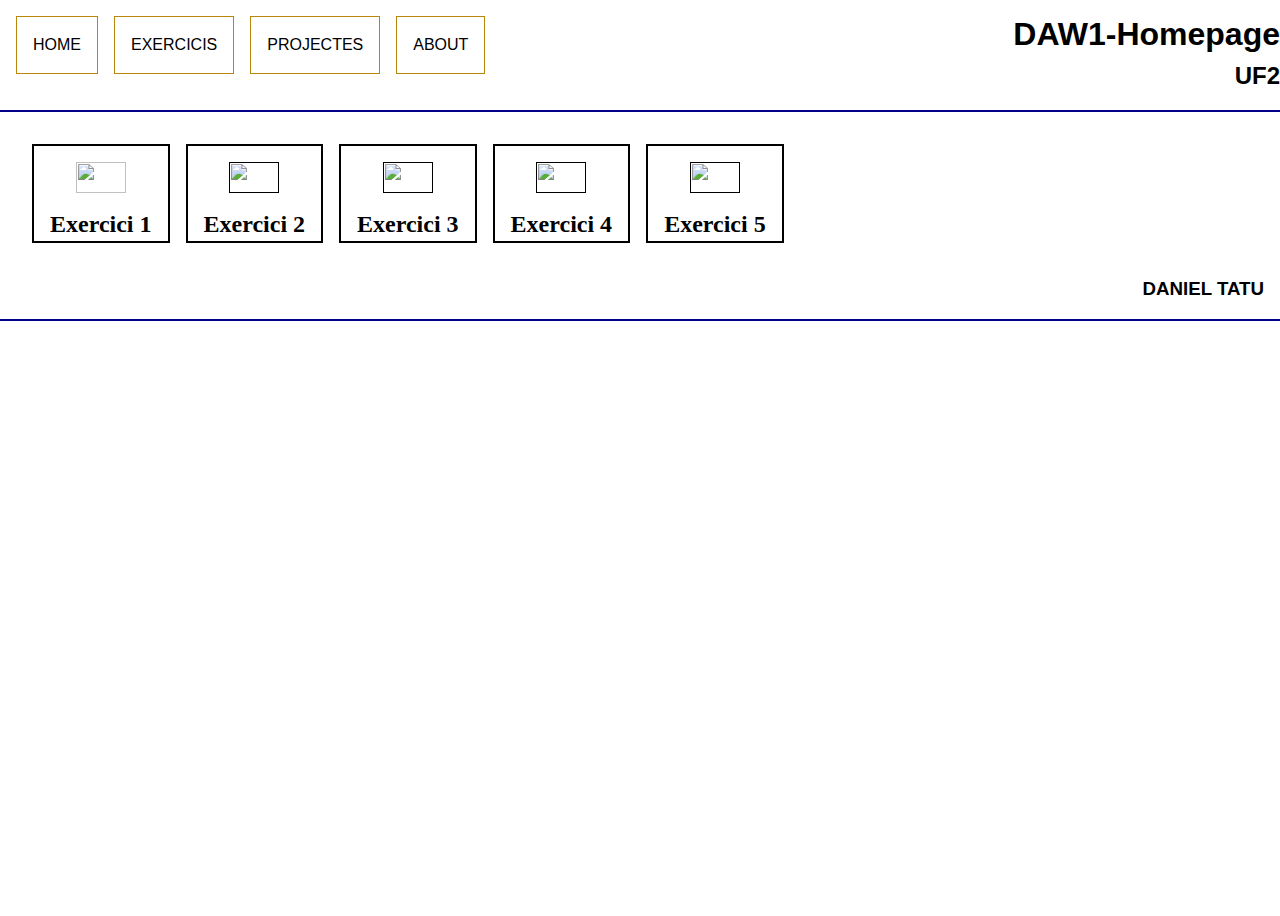
==== exercici.html @ b0af8af9 "ejercicio" ====
<!DOCTYPE html>
<html lang="en">
<head>
    <meta charset="UTF-8">
    <meta http-equiv="X-UA-Compatible" content="IE=edge">
    <meta name="viewport" content="width=device-width, initial-scale=1.0">
    <title>Document</title>
    <link rel="stylesheet" href="style.css">

</head>
<body>
    <header>

        <div class="links">
            <a href="index.html">HOME</a>
            <a href="exercici.html">EXERCICIS</a>
            <a href="#">PROJECTES</a>
            <a href="about.html">ABOUT</a>
        </div>

        <h1>DAW1-Homepage</h1>
        <h2>UF2</h2>
    </header>

    <div class="content">
        <a href="#" class="#">
            <img src="" alt="">
            <h2>Exercici 1</h2>
        </a>

        <a href="" class="#">
            <img src="" alt="">
            <h2>Exercici 2</h2>
        </a>
        <a href="" class="#">
            <img src="" alt="">
            <h2>Exercici 3</h2>
        </a>
        <a href="" class="#">
            <img src="" alt="">
            <h2>Exercici 4</h2>
        </a>

        <a href="" class="#">
            <img src="" alt="">
            <h2>Exercici 5</h2>
        </a>

    </div>

    <footer>
        <h3> DANIEL TATU </h3>
    </footer>
</body>
</html>
---- style.css ----
@import "reset.css";

a{
    text-decoration: none;
    font-style: inherit;
    color: black;
}

header , footer {

    border-bottom: 2px solid red;
    border-bottom: 2px solid darkblue;
    font-family: 'Gill Sans', 'Gill Sans MT', Calibri, 'Trebuchet MS', sans-serif;
}

.links a {
    padding: 1rem;
    border: 1px solid darkgoldenrod;
}

.links a:hover , .links a:focus{
    background-color: green;
}

.links{
    display: flex;
    gap: 1rem ; 
    margin: 1rem; 
}

header h1 {
    text-align: right;
    margin-top:-80px;
}

header h2{
    text-align: right;
    margin-bottom: 1rem;

}

footer h3 {
    text-align: right;
    margin: 1rem;
}

.content{
    display: flex;
    gap:1rem;
    margin: 2rem;
}

.content a {
    padding: 1rem;
    border: 2px solid black;
    text-align: center;
}

.content a img{
    width: 70%;
    height: 70%;
    margin: auto;
}

.content a:hover , .content a:focus{
    background-color: coral;
}
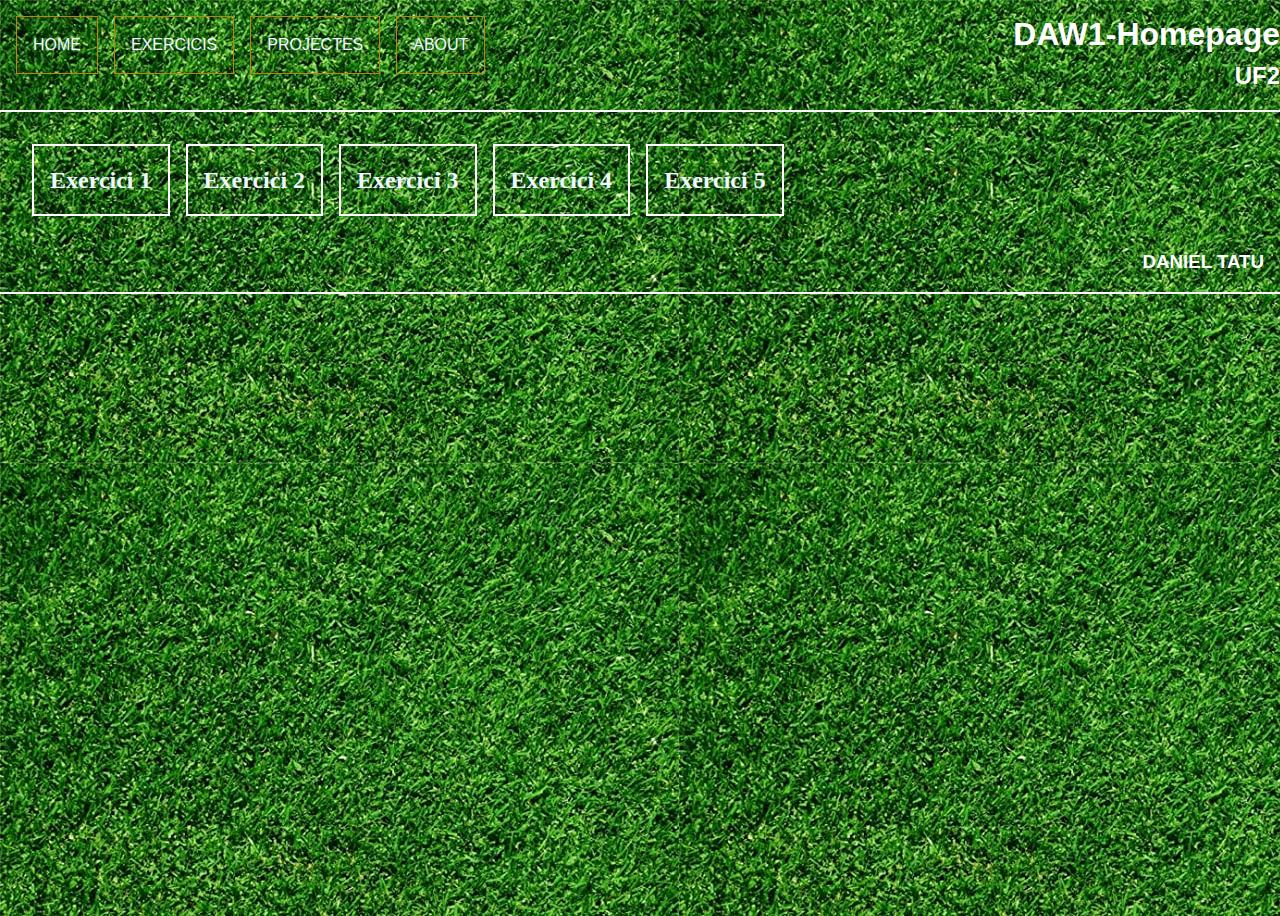
==== commit c5e9cd06: "Ejercicio" ====
--- a/exercici.html
+++ b/exercici.html
@@ -24,25 +24,20 @@
 
     <div class="content">
         <a href="#" class="#">
-            <img src="" alt="">
             <h2>Exercici 1</h2>
         </a>
 
         <a href="" class="#">
-            <img src="" alt="">
             <h2>Exercici 2</h2>
         </a>
         <a href="" class="#">
-            <img src="" alt="">
             <h2>Exercici 3</h2>
         </a>
         <a href="" class="#">
-            <img src="" alt="">
             <h2>Exercici 4</h2>
         </a>
 
         <a href="" class="#">
-            <img src="" alt="">
             <h2>Exercici 5</h2>
         </a>
 
--- a/style.css
+++ b/style.css
@@ -9,13 +9,19 @@
 header , footer {
 
     border-bottom: 2px solid red;
-    border-bottom: 2px solid darkblue;
+    border-bottom: 2px solid rgb(250, 250, 250);
     font-family: 'Gill Sans', 'Gill Sans MT', Calibri, 'Trebuchet MS', sans-serif;
+}
+
+body{
+    background-image: url(/img/ces.jpg);
+    color: #ffff;
 }
 
 .links a {
     padding: 1rem;
     border: 1px solid darkgoldenrod;
+    color: aliceblue;
 }
 
 .links a:hover , .links a:focus{
@@ -48,12 +54,14 @@
     display: flex;
     gap:1rem;
     margin: 2rem;
+    color: aliceblue;
 }
 
 .content a {
     padding: 1rem;
-    border: 2px solid black;
+    border: 2px solid rgb(255, 255, 255);
     text-align: center;
+    color: aliceblue;
 }
 
 .content a img{
